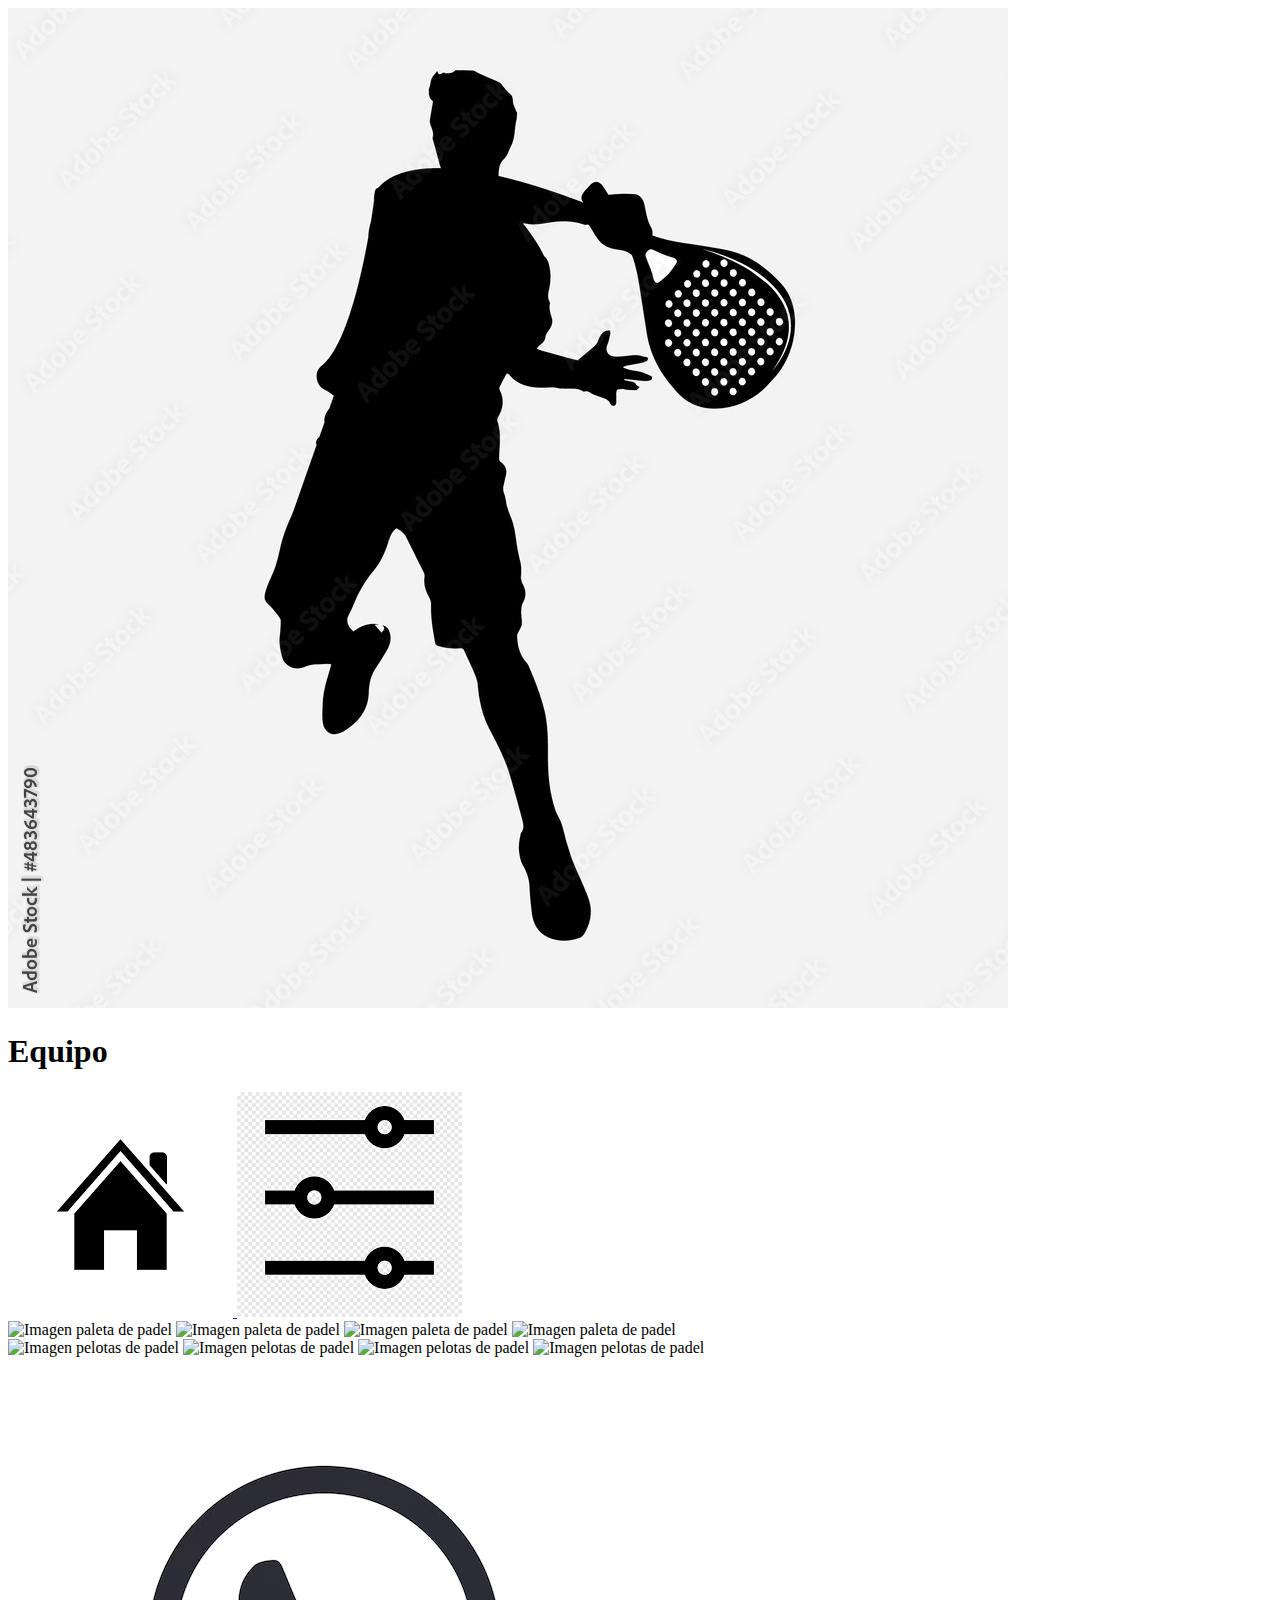
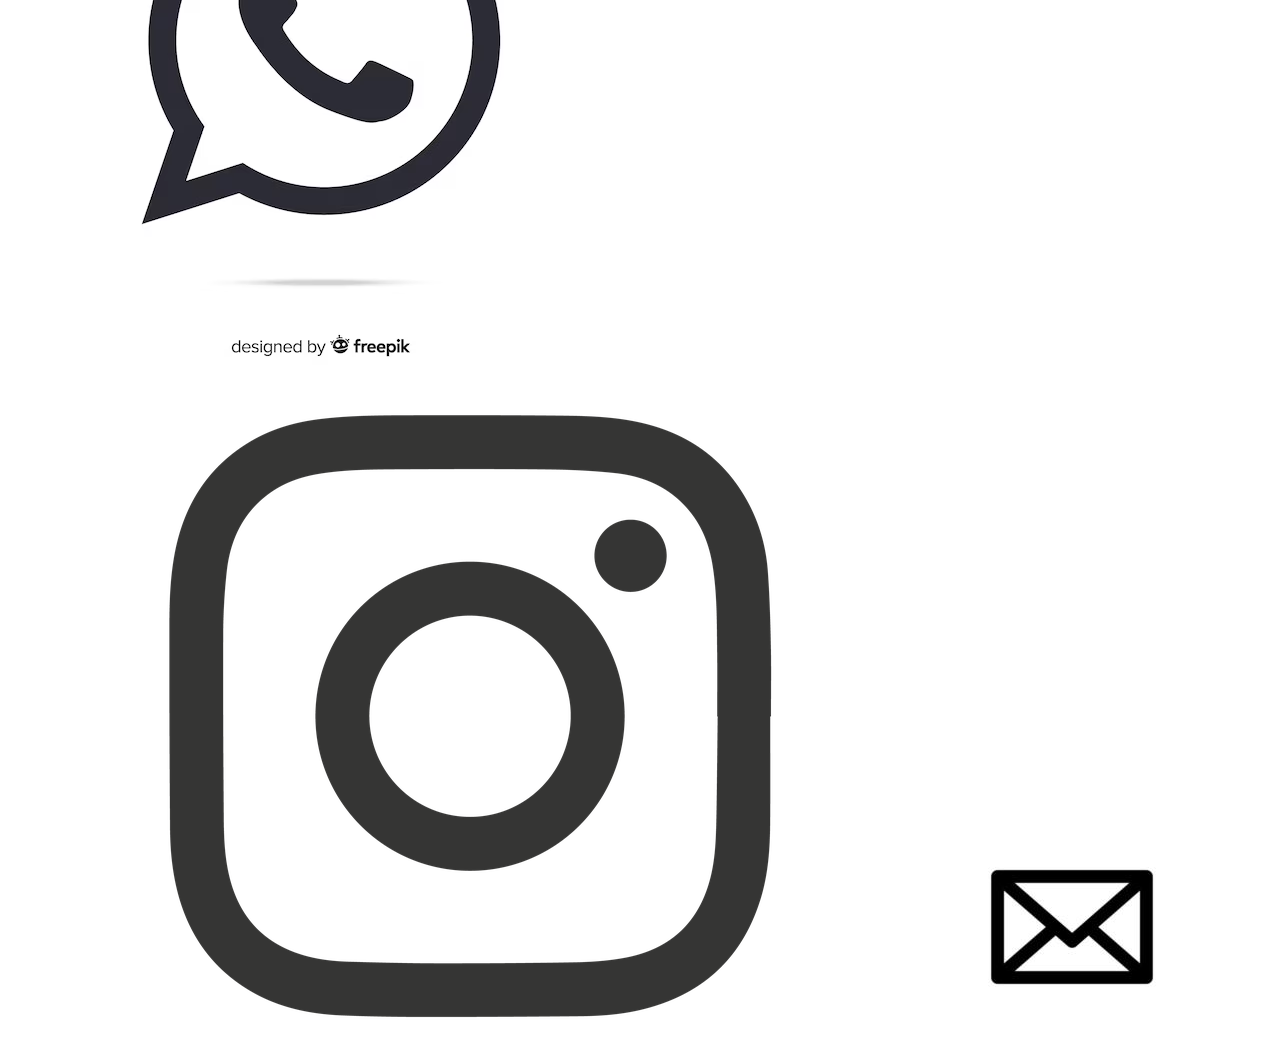
==== Equipo.html @ 7aaedafe "Add files via upload" ====
<!DOCTYPE html>
<html>

<head>
    <meta charset="UTF-8">
    <title> Equipo </title>
</head>

<body>
    <header>
        <img src="Fotos/Logo Web.jpg" alt="Logo Web">
        <h1>Equipo </h1>

    </header>
    <main>


        <nav>
            <a href="index.html">
                <img src="Fotos/Logo casa.png" alt="Logo casa">
            </a>
            <img src="Fotos/Logo filtro.png" alt="Logo filtro">

        </nav>
        <div class="palas">
            <div>
            <img src="Fotos/Pala1.jpg" alt="Imagen paleta de padel">
            <img src="Fotos/Pala2.jpg" alt="Imagen paleta de padel">      
            <img src="Fotos/Pala3.jpg" alt="Imagen paleta de padel">
            <img src="Fotos/Pala4.jpg" alt="Imagen paleta de padel">   
        </div>
        <div class="pelotas"></div>
            <div>
            <img src="Fotos/Palotas1.jpg" alt="Imagen pelotas de padel">
            <img src="Fotos/Pelotas2.jpg" alt="Imagen pelotas de padel">      
            <img src="Fotos/Pelotas3.jpg" alt="Imagen pelotas de padel">
            <img src="Fotos/Pelotas4.jpg" alt="Imagen pelotas de padel">   
        </div>

    </main>

    <footer>
        <img src="Fotos/Logo whats.avif" alt="Logo whatsapp">
        <img src="Fotos/Logo Insta.webp" alt="Logo Instagram">
        <img src="Fotos/Logo mail.jpg" alt="Logo Mail">
    </footer>


</body>

</html>
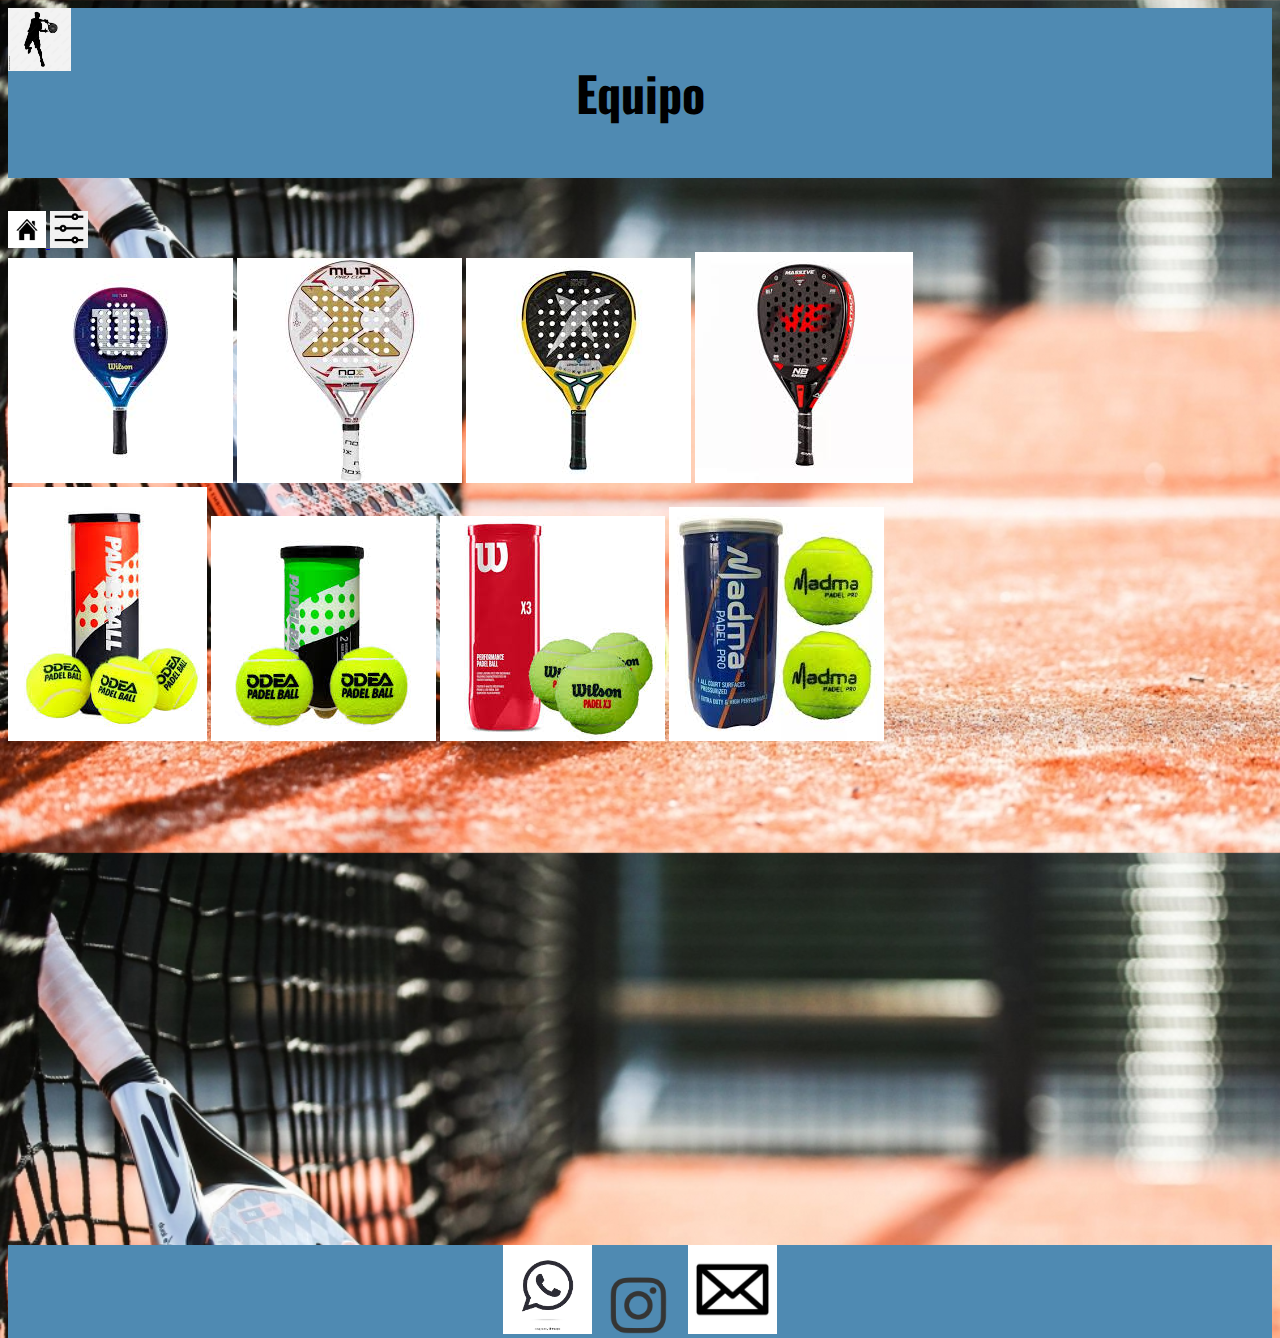
==== commit 6e0810e8: "Add files via upload" ====
--- a/Equipo.html
+++ b/Equipo.html
@@ -4,11 +4,12 @@
 <head>
     <meta charset="UTF-8">
     <title> Equipo </title>
+    <link href="padel.css" rel="stylesheet" type="text/css">
 </head>
 
 <body>
     <header>
-        <img src="Fotos/Logo Web.jpg" alt="Logo Web">
+        <img src="Fotos/Logo Web.jpg" alt="Logo Web" id="logo">
         <h1>Equipo </h1>
 
     </header>
@@ -17,32 +18,32 @@
 
         <nav>
             <a href="index.html">
-                <img src="Fotos/Logo casa.png" alt="Logo casa">
+                <img src="Fotos/Logo casa.png" alt="Logo casa" id="Logo_casa">
             </a>
-            <img src="Fotos/Logo filtro.png" alt="Logo filtro">
+            <img src="Fotos/Logo filtro.png" alt="Logo filtro" id="Logo_filtro">
 
         </nav>
         <div class="palas">
             <div>
-            <img src="Fotos/Pala1.jpg" alt="Imagen paleta de padel">
-            <img src="Fotos/Pala2.jpg" alt="Imagen paleta de padel">      
-            <img src="Fotos/Pala3.jpg" alt="Imagen paleta de padel">
-            <img src="Fotos/Pala4.jpg" alt="Imagen paleta de padel">   
-        </div>
-        <div class="pelotas"></div>
+                <img src="Fotos/Pala1.jpg" alt="Imagen paleta de padel">
+                <img src="Fotos/Pala2.jpg" alt="Imagen paleta de padel">
+                <img src="Fotos/Pala3.jpg" alt="Imagen paleta de padel">
+                <img src="Fotos/Pala4.jpg" alt="Imagen paleta de padel">
+            </div>
+            <div class="pelotas"></div>
             <div>
-            <img src="Fotos/Palotas1.jpg" alt="Imagen pelotas de padel">
-            <img src="Fotos/Pelotas2.jpg" alt="Imagen pelotas de padel">      
-            <img src="Fotos/Pelotas3.jpg" alt="Imagen pelotas de padel">
-            <img src="Fotos/Pelotas4.jpg" alt="Imagen pelotas de padel">   
-        </div>
+                <img src="Fotos/Palotas1.jpg" alt="Imagen pelotas de padel">
+                <img src="Fotos/Pelotas2.jpg" alt="Imagen pelotas de padel">
+                <img src="Fotos/Pelotas3.jpg" alt="Imagen pelotas de padel">
+                <img src="Fotos/Pelotas4.jpg" alt="Imagen pelotas de padel">
+            </div>
 
     </main>
 
     <footer>
-        <img src="Fotos/Logo whats.avif" alt="Logo whatsapp">
-        <img src="Fotos/Logo Insta.webp" alt="Logo Instagram">
-        <img src="Fotos/Logo mail.jpg" alt="Logo Mail">
+        <img src="Fotos/Logo whats.avif" alt="Logo whatsapp" id="whats">
+        <img src="Fotos/Logo Insta.webp" alt="Logo Instagram" id="insta">
+        <img src="Fotos/Logo mail.jpg" alt="Logo Mail" id="mail">
     </footer>
 
 
--- a/padel.css
+++ b/padel.css
@@ -0,0 +1,74 @@
+@import url('https://fonts.googleapis.com/css2?family=Oswald:wght@200..700&display=swap');
+
+body {
+    background-image: url("Fotos/Cancha\ de\ padel.jpg");
+    background-size: 100%;
+
+}
+
+
+.subt {
+    text-decoration: none;
+    background-color: bisque;
+    color: black;
+    text-align: right;
+    position: relative;
+    right: -1250px;
+    font-size: 3em;
+}
+
+.subt:hover {
+    background-color: rgb(222, 178, 178);
+
+}
+
+#logo {
+    width: 5%;
+}
+
+#Logo_filtro {
+    width: 3%;
+}
+
+#Logo_casa {
+    width: 3%;
+}
+
+#whats {
+    width: 7%;
+}
+
+#insta {
+    width: 7%;
+}
+
+#mail {
+    width: 7%;
+}
+
+.pics {
+    width: 25%;
+}
+
+footer {
+    text-align: center;
+    background-color: rgb(79, 138, 178);
+    position: relative;
+    top: 500px;
+
+
+}
+
+header {
+    h1 {
+        text-align: center;
+        position: relative;
+        bottom: 50px;
+        color: black;
+        font-family: "Oswald", sans-serif;
+        font-size: 3em;
+    }
+
+    background-color: rgb(79, 138, 178);
+
+}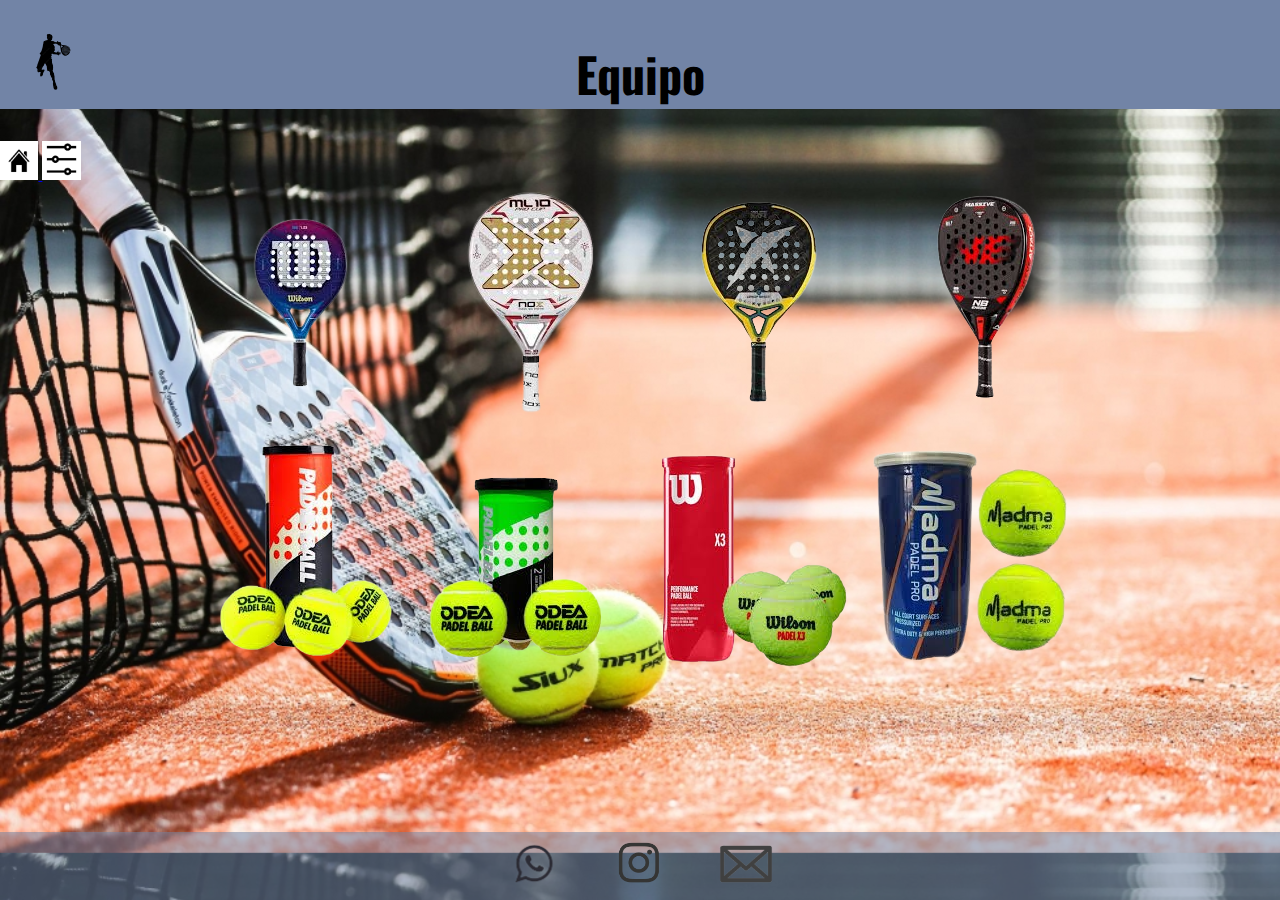
==== commit 766c5542: "Add files via upload" ====
--- a/Equipo.html
+++ b/Equipo.html
@@ -9,7 +9,7 @@
 
 <body>
     <header>
-        <img src="Fotos/Logo Web.jpg" alt="Logo Web" id="logo">
+        <img src="Fotos/Logoweb.png" alt="Logo Web" id="logo">
         <h1>Equipo </h1>
 
     </header>
@@ -25,25 +25,25 @@
         </nav>
         <div class="palas">
             <div>
-                <img src="Fotos/Pala1.jpg" alt="Imagen paleta de padel">
-                <img src="Fotos/Pala2.jpg" alt="Imagen paleta de padel">
-                <img src="Fotos/Pala3.jpg" alt="Imagen paleta de padel">
-                <img src="Fotos/Pala4.jpg" alt="Imagen paleta de padel">
+                <img src="Fotos/Pala1.png" alt="Imagen paleta de padel">
+                <img src="Fotos/Pala2.png" alt="Imagen paleta de padel">
+                <img src="Fotos/Pala3.png" alt="Imagen paleta de padel">
+                <img src="Fotos/Pala4.png" alt="Imagen paleta de padel">
             </div>
             <div class="pelotas"></div>
             <div>
-                <img src="Fotos/Palotas1.jpg" alt="Imagen pelotas de padel">
-                <img src="Fotos/Pelotas2.jpg" alt="Imagen pelotas de padel">
-                <img src="Fotos/Pelotas3.jpg" alt="Imagen pelotas de padel">
-                <img src="Fotos/Pelotas4.jpg" alt="Imagen pelotas de padel">
+                <img src="Fotos/Palotas1.png" alt="Imagen pelotas de padel">
+                <img src="Fotos/Pelotas2.png" alt="Imagen pelotas de padel">
+                <img src="Fotos/Pelotas3.png" alt="Imagen pelotas de padel">
+                <img src="Fotos/Pelotas4.png" alt="Imagen pelotas de padel">
             </div>
 
     </main>
 
     <footer>
-        <img src="Fotos/Logo whats.avif" alt="Logo whatsapp" id="whats">
+        <img src="Fotos/Logo whats.png" alt="Logo whatsapp" id="whats">
         <img src="Fotos/Logo Insta.webp" alt="Logo Instagram" id="insta">
-        <img src="Fotos/Logo mail.jpg" alt="Logo Mail" id="mail">
+        <img src="Fotos/Logo mail.png" alt="Logo Mail" id="mail">
     </footer>
 
 
--- a/padel.css
+++ b/padel.css
@@ -3,72 +3,114 @@
 body {
     background-image: url("Fotos/Cancha\ de\ padel.jpg");
     background-size: 100%;
-
+    margin: 0;
 }
 
+.principalNav {
+    margin: 20px 20px 20px 60%;
+}
+
+.principalNav p {
+    text-align: center;
+    background-color: rgb(217, 217, 217);
+    padding: 30px;
+    margin: 20px;
+    margin-top: 17.5%;
+}
 
 .subt {
+    font-size: 3em;
     text-decoration: none;
-    background-color: bisque;
     color: black;
-    text-align: right;
-    position: relative;
-    right: -1250px;
-    font-size: 3em;
 }
 
-.subt:hover {
-    background-color: rgb(222, 178, 178);
+.principalNav p:hover {
+    background-color: rgb(173, 173, 173);
 
 }
 
 #logo {
     width: 5%;
+    position: relative;
+    top: 30px;
+    left: 20px;
 }
 
 #Logo_filtro {
     width: 3%;
+    background-color: white;
 }
 
 #Logo_casa {
     width: 3%;
+    background-color: white;
 }
 
+.pics {
+    width: 15%;
+    text-align: center;
+    margin: 2%;
+}
+#uno{
+    margin-left: 25%;
+}
+#dos{
+    height: 270px;
+}
+
+header {
+    background-color:rgb(114, 132, 166);
+
+    h1 {
+        text-align: center;
+        color: black;
+        font-family: "Oswald", sans-serif;
+        font-size: 3em;
+        margin-top: -30px;
+    }
+
+}
+
+.superior {
+    text-align: center;
+}
+
+.media {
+    text-align: center;
+}
+
+.inferior {
+    text-align: center;
+}
+
+.pelotas {
+    text-align: center;
+}
+
+.palas {
+    text-align: center;
+}
+footer {
+    text-align: center;
+    background-color: rgb(114, 132, 166, 0.547);
+    position: fixed;
+    bottom: 0;
+}
 #whats {
-    width: 7%;
+    width: 5%;   
+    filter: contrast(100%);
+    margin-bottom: 0.25%;
+    margin-right: 3%;
 }
 
 #insta {
-    width: 7%;
+    width: 5%;
+    filter: contrast(100%);
+    margin-bottom: 1%;
+    margin-right: 3%;
 }
 
 #mail {
-    width: 7%;
-}
-
-.pics {
-    width: 25%;
-}
-
-footer {
-    text-align: center;
-    background-color: rgb(79, 138, 178);
-    position: relative;
-    top: 500px;
-
-
-}
-
-header {
-    h1 {
-        text-align: center;
-        position: relative;
-        bottom: 50px;
-        color: black;
-        font-family: "Oswald", sans-serif;
-        font-size: 3em;
-    }
-
-    background-color: rgb(79, 138, 178);
-
+    width: 5%;
+    filter: contrast(50%);
 }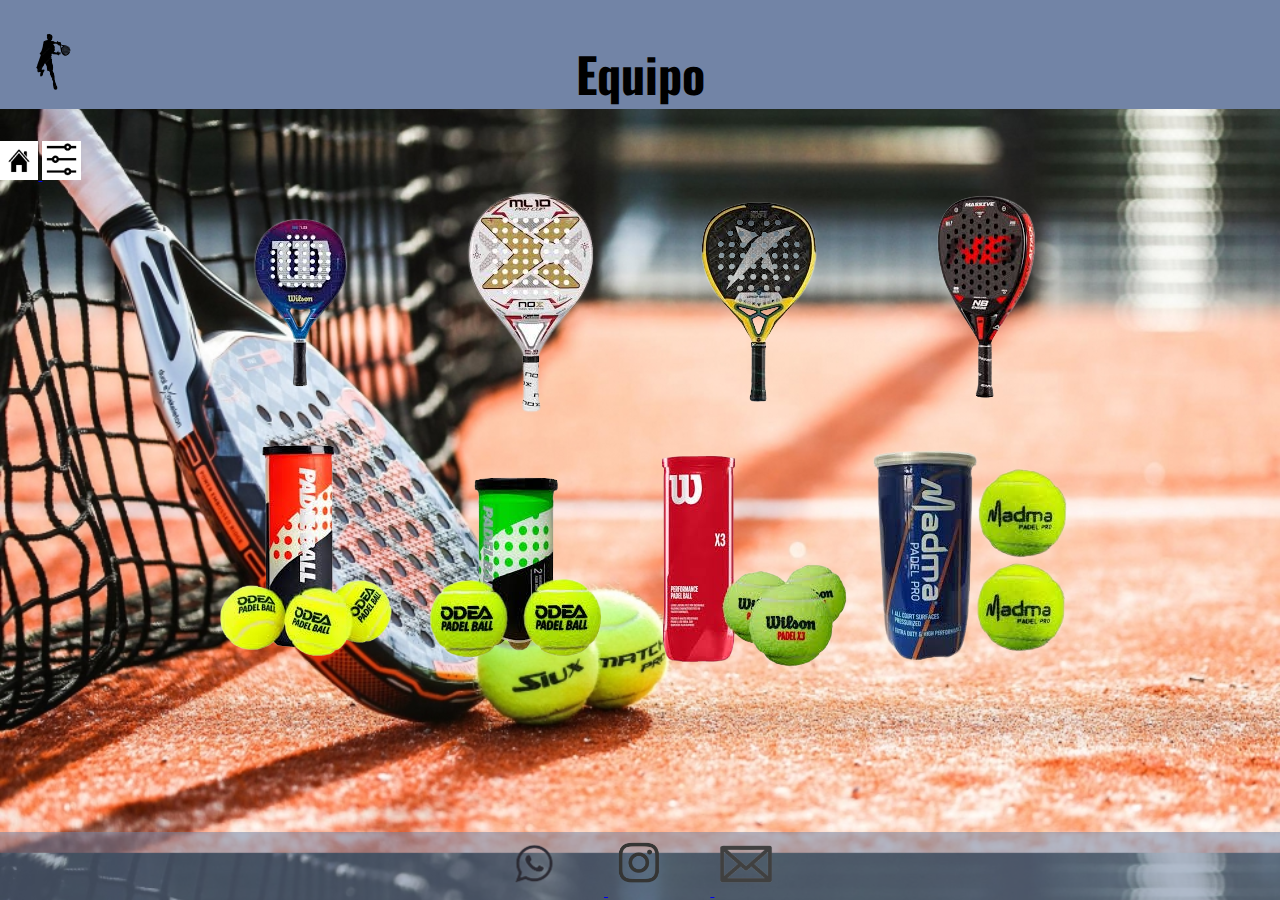
==== commit 8ab51be7: "Add files via upload" ====
--- a/Equipo.html
+++ b/Equipo.html
@@ -30,20 +30,24 @@
                 <img src="Fotos/Pala3.png" alt="Imagen paleta de padel">
                 <img src="Fotos/Pala4.png" alt="Imagen paleta de padel">
             </div>
-            <div class="pelotas"></div>
-            <div>
-                <img src="Fotos/Palotas1.png" alt="Imagen pelotas de padel">
-                <img src="Fotos/Pelotas2.png" alt="Imagen pelotas de padel">
-                <img src="Fotos/Pelotas3.png" alt="Imagen pelotas de padel">
-                <img src="Fotos/Pelotas4.png" alt="Imagen pelotas de padel">
-            </div>
+            <div class="pelotas">
+                <div>
+                    <img src="Fotos/Palotas1.png" alt="Imagen pelotas de padel">
+                    <img src="Fotos/Pelotas2.png" alt="Imagen pelotas de padel">
+                    <img src="Fotos/Pelotas3.png" alt="Imagen pelotas de padel">
+                    <img src="Fotos/Pelotas4.png" alt="Imagen pelotas de padel">
+                </div>
 
     </main>
 
-    <footer>
-        <img src="Fotos/Logo whats.png" alt="Logo whatsapp" id="whats">
-        <img src="Fotos/Logo Insta.webp" alt="Logo Instagram" id="insta">
-        <img src="Fotos/Logo mail.png" alt="Logo Mail" id="mail">
+    <footer><a href="https://w.app/jYEZkd">
+            <img src="Fotos/Logo whats.png" alt="Logo whatsapp" id="whats">
+        </a>
+        <a href="https://www.instagram.com/camilocattaneo_/">
+            <img src="Fotos/Logo Insta.webp" alt="Logo Instagram" id="insta">
+        </a><a href="mailto:gonrognonix11@gmail.com?subject=Consultas%20e%20informacion&body=Consulta%3A">
+            <img src="Fotos/Logo mail.png" alt="Logo Mail" id="mail">
+        </a>
     </footer>
 
 
--- a/padel.css
+++ b/padel.css
@@ -15,7 +15,7 @@
     background-color: rgb(217, 217, 217);
     padding: 30px;
     margin: 20px;
-    margin-top: 17.5%;
+    margin-top: 7.5%;
 }
 
 .subt {
@@ -51,15 +51,17 @@
     text-align: center;
     margin: 2%;
 }
-#uno{
+
+#uno {
     margin-left: 25%;
 }
-#dos{
-    height: 270px;
+
+#dos {
+    height: 320px;
 }
 
 header {
-    background-color:rgb(114, 132, 166);
+    background-color: rgb(114, 132, 166);
 
     h1 {
         text-align: center;
@@ -79,8 +81,20 @@
     text-align: center;
 }
 
+#lonpa {
+    width: 7.5%;
+}
+
 .inferior {
     text-align: center;
+}
+
+#zapa {
+    width: 12.5%;
+}
+
+#zapa2 {
+    width: 15%;
 }
 
 .pelotas {
@@ -90,14 +104,16 @@
 .palas {
     text-align: center;
 }
+
 footer {
     text-align: center;
     background-color: rgb(114, 132, 166, 0.547);
     position: fixed;
     bottom: 0;
 }
+
 #whats {
-    width: 5%;   
+    width: 5%;
     filter: contrast(100%);
     margin-bottom: 0.25%;
     margin-right: 3%;
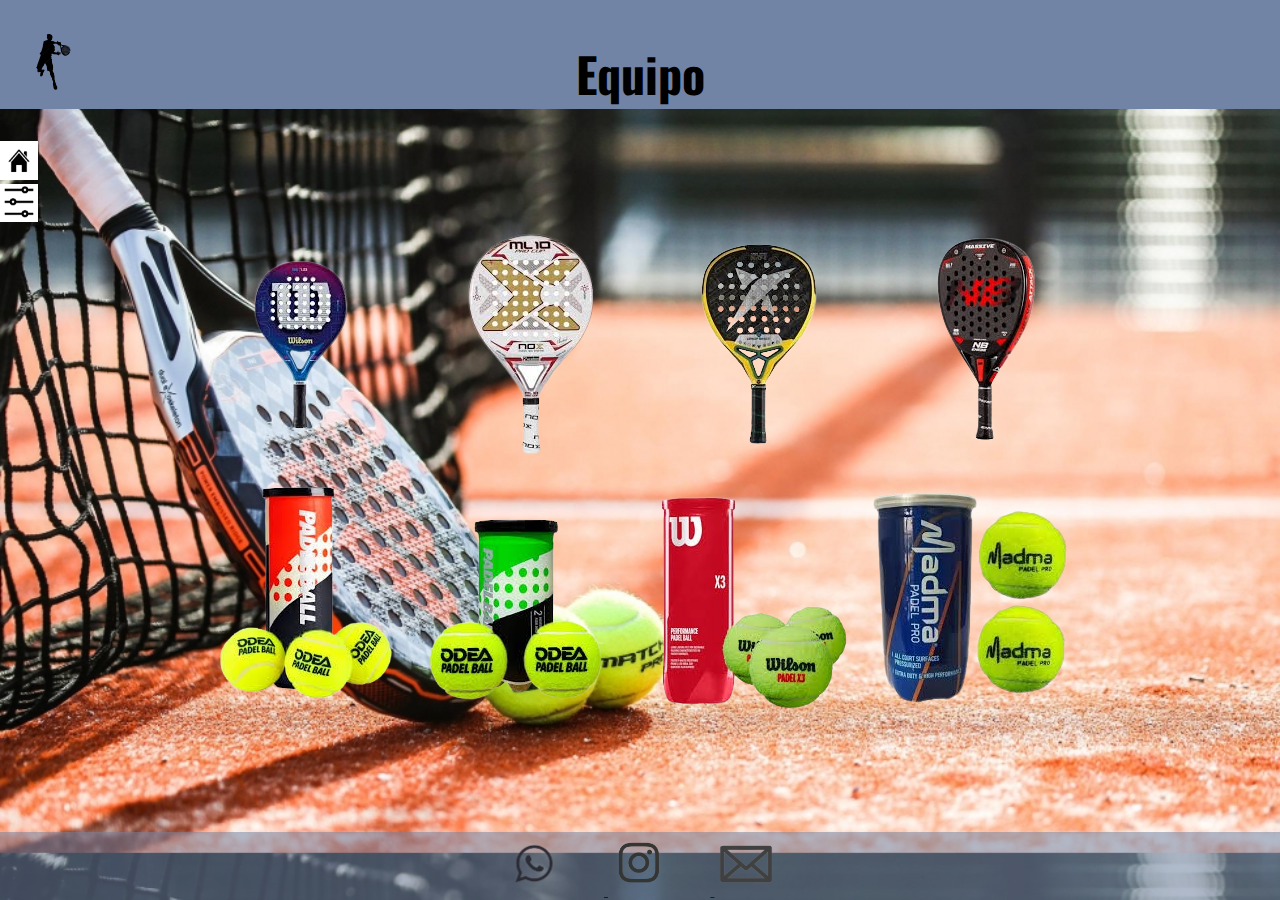
==== commit 3cc55d8a: "Add files via upload" ====
--- a/Equipo.html
+++ b/Equipo.html
@@ -5,6 +5,9 @@
     <meta charset="UTF-8">
     <title> Equipo </title>
     <link href="padel.css" rel="stylesheet" type="text/css">
+    <link rel="shortcut icon" href="Fotos/Logoweb.png" type="image/x-icon">
+    <meta name="viewport" content="width=device-width, initial scale=1">
+    <script src="Padel.js"></script>
 </head>
 
 <body>
@@ -17,26 +20,51 @@
 
 
         <nav>
-            <a href="index.html">
-                <img src="Fotos/Logo casa.png" alt="Logo casa" id="Logo_casa">
-            </a>
-            <img src="Fotos/Logo filtro.png" alt="Logo filtro" id="Logo_filtro">
 
+            <img src="Fotos/Logo casa.png" alt="Logo casa" id="Logo_casa" onmouseover="displayMenu('.submenu')"
+                onclick="recargarPagina('Equipo.html')">
+            <div class="submenu">
+                <a href="index.html">
+                    <p> Home </p>
+                </a>
+                <a href="Torneos.html">
+                    <p>Torneos</p>
+                </a>
+                <a href="Merch.html">
+                    <p>Merch</p>
+                </a>
+            </div>
+
+        </nav>
+        <nav>
+            <img src=" Fotos/Logo filtro.png" alt="Logo filtro" id="Logo_filtro" onmouseover="displayMenu('.equipo')"
+                onclick="recargarPagina('Equipo.html')">
+            <div class="equipo">
+                <p id="pelotas" onclick="filtrarequipo(this.id)">Pelotas</p>
+                <p id="palas" onclick="filtrarequipo(this.id)">Paletas</p>
+            </div>
+            <div class="marca">
+                <p id="nox" onclick="filtrarmarca(this.id)">Nox</p>
+                <p id="adidas" onclick="filtrarmarca(this.id)">Adidas</p>
+                <p id="wilson" onclick="filtrarmarca(this.id)">Wilson</p>
+            </div>
         </nav>
         <div class="palas">
             <div>
-                <img src="Fotos/Pala1.png" alt="Imagen paleta de padel">
-                <img src="Fotos/Pala2.png" alt="Imagen paleta de padel">
-                <img src="Fotos/Pala3.png" alt="Imagen paleta de padel">
-                <img src="Fotos/Pala4.png" alt="Imagen paleta de padel">
+                <img src="Fotos/Pala1.png" alt="Imagen paleta de padel" class="wilson">
+                <img src="Fotos/Pala2.png" alt="Imagen paleta de padel" class="nox">
+                <img src="Fotos/Pala3.png" alt="Imagen paleta de padel" class="nox">
+                <img src="Fotos/Pala4.png" alt="Imagen paleta de padel" class="adidas">
             </div>
-            <div class="pelotas">
-                <div>
-                    <img src="Fotos/Palotas1.png" alt="Imagen pelotas de padel">
-                    <img src="Fotos/Pelotas2.png" alt="Imagen pelotas de padel">
-                    <img src="Fotos/Pelotas3.png" alt="Imagen pelotas de padel">
-                    <img src="Fotos/Pelotas4.png" alt="Imagen pelotas de padel">
-                </div>
+        </div>
+        <div class="pelotas">
+            <div>
+                <img src="Fotos/Palotas1.png" alt="Imagen pelotas de padel" class="pool padel">
+                <img src="Fotos/Pelotas2.png" alt="Imagen pelotas de padel" class="">
+                <img src="Fotos/Pelotas3.png" alt="Imagen pelotas de padel" class="wilson">
+                <img src="Fotos/Pelotas4.png" alt="Imagen pelotas de padel">
+            </div>
+        </div>
 
     </main>
 
--- a/padel.css
+++ b/padel.css
@@ -2,7 +2,7 @@
 
 body {
     background-image: url("Fotos/Cancha\ de\ padel.jpg");
-    background-size: 100%;
+    background-size: cover;
     margin: 0;
 }
 
@@ -46,18 +46,17 @@
     background-color: white;
 }
 
-.pics {
-    width: 15%;
-    text-align: center;
-    margin: 2%;
+.torneospics {
+    display: grid;
+    grid-template-columns: auto auto auto;
+    margin: 20px;
+    padding: 20px;
 }
 
-#uno {
-    margin-left: 25%;
-}
+.pics {
+    width: 70%;
+    text-align: center;
 
-#dos {
-    height: 320px;
 }
 
 header {
@@ -110,6 +109,7 @@
     background-color: rgb(114, 132, 166, 0.547);
     position: fixed;
     bottom: 0;
+
 }
 
 #whats {
@@ -129,4 +129,67 @@
 #mail {
     width: 5%;
     filter: contrast(50%);
+}
+
+@media (max-width:700px) {
+    .principalNav {
+        margin: 20px auto;
+    }
+
+    .principalNav p {
+        text-align: center;
+        background-color: rgb(217, 217, 217);
+        padding: 5px;
+        margin: 10px;
+        margin-top: 1%;
+    }
+
+    .subt {
+        font-size: 2em;
+        text-decoration: none;
+        color: black;
+    }
+
+    .torneospics {
+        display: grid;
+        grid-template-columns: auto;
+
+    }
+
+
+
+}
+
+.submenu,
+.marca,
+.equipo,
+.filtro_torneo,
+.filtro_ropa {
+    background-color: rgb(217, 217, 217);
+    width: 8%;
+    padding: 5px;
+    text-align: center;
+    display: none;
+}
+
+.submenu p:hover,
+.marca p:hover,
+.equipo p:hover,
+.filtro_torneo p:hover,
+.filtro_ropa p:hover {
+    background-color: rgb(173, 173, 173);
+}
+
+.submenu p,
+.marca p,
+.equipo p,
+.filtro_torneo p,
+.filtro_ropa p {
+    border: 2px solid black;
+    margin: 5px;
+    padding: 5px;
+}
+
+.submenu a {
+    text-decoration: none;
 }